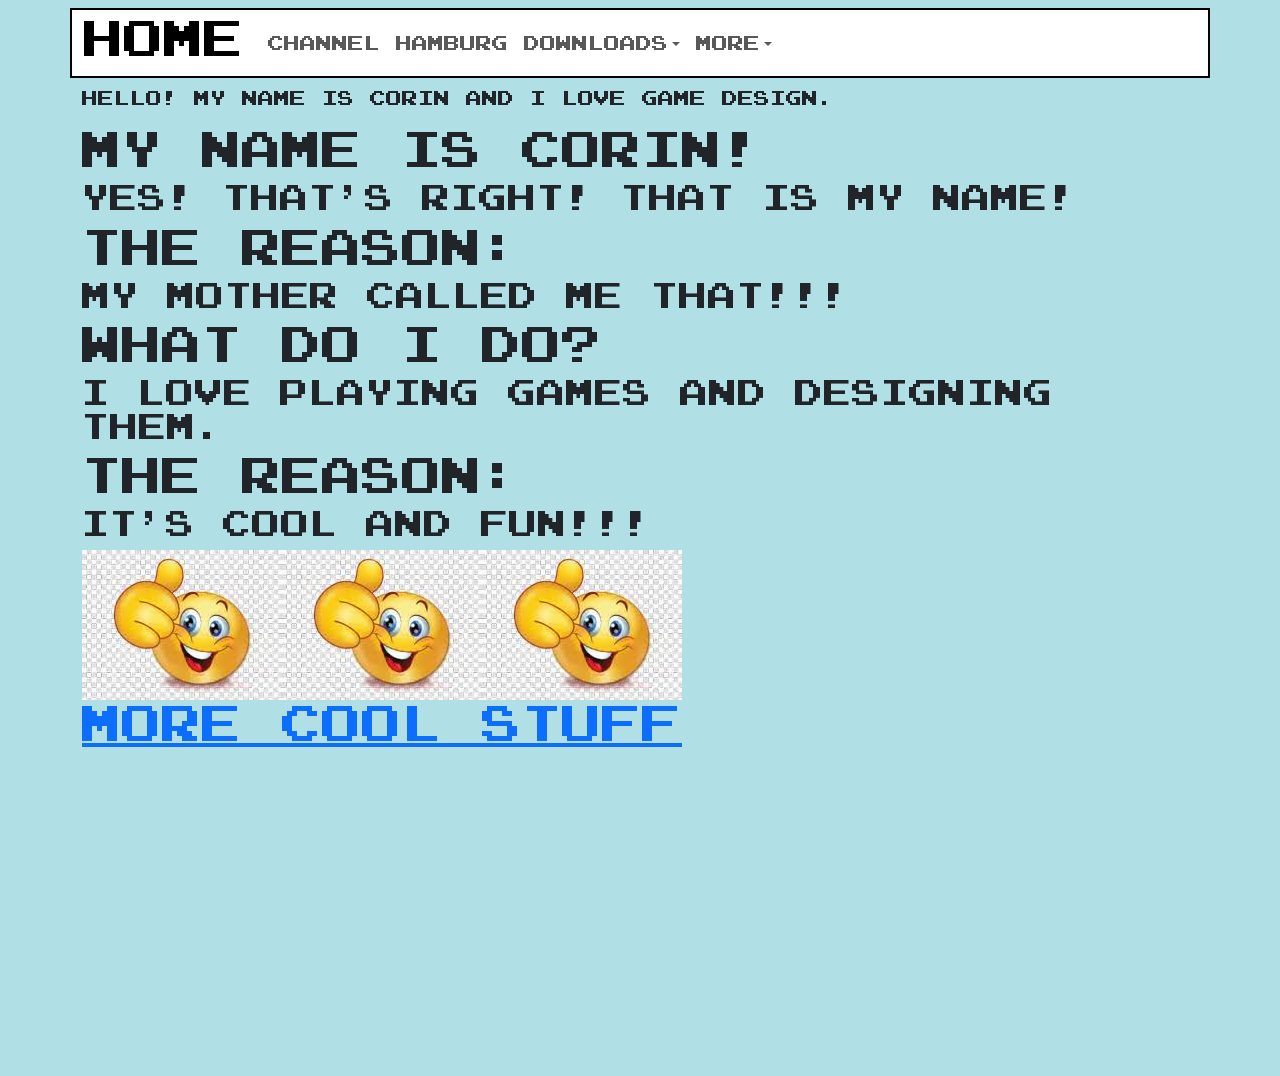
==== index.html @ 2dc98fac "init" ====
<!DOCTYPE html>
<html>
	<head>
		
		<!---apple watch html 5--->
		<style>
			.col {
			border: 2px solid black;
			}
			
		</style>
		
		<meta charset="utf-8">
		<meta name="viewport" content="width=device-width, initial-scale=1">
		
		<link href="assets/css/style.css" rel="stylesheet" type="text/css">
		
		<title>Corin's Website</title>
		<link rel="icon" href="assets\images\yesemoji.ico" type="image/x-icon">
		
		<link href="https://cdn.jsdelivr.net/npm/bootstrap@5.3.5/dist/css/bootstrap.min.css" rel="stylesheet" integrity="sha384-SgOJa3DmI69IUzQ2PVdRZhwQ+dy64/BUtbMJw1MZ8t5HZApcHrRKUc4W0kG879m7" crossorigin="anonymous">
	</head>
	<body class="bkgpage">
		<nav class="navbar navbar-expand-lg">
			<div class="container" style="border: 2px solid black; background-color:white;">
				<a class="navbar-brand" href="index.html" aria-label="Home Link">
					<h1>Home</h1>
				</a>
				<button class="navbar-toggler" type="button" data-bs-toggle="collapse" data-bs-target="#navbarSupportedContent" aria-controls="navbarSupportedContent" aria-expanded="false" aria-label="Toggle navigation">
					<span class="navbar-toggler-icon"></span>
				</button>
				<div class="collapse navbar-collapse" id="navbarSupportedContent">
					<ul class="navbar-nav me-auto mb-2 mb-lg-0">
						<li class="nav-item">
							<a href="https://www.youtube.com/@StupidSmol/videos" target="_blank" class="nav-link" aria-label="Youtube Channel Link">Channel</a>
						</li>
						<li class="nav-item">
							<a href="https://www.google.com/search?q=where+was+the+hamburger+invented%3F&client=opera-gx&hs=tMR&sca_esv=69ac19332292058f&sxsrf=AHTn8zpyc8Y0lJDNUAy5QPfW8pjCgivJaA%3A1745839576097&ei=2GUPaPDeBdeehbIPiYv7IA&ved=0ahUKEwjwqpKez_qMAxVXT0EAHYnFHgQQ4dUDCBA&uact=5&oq=where+was+the+hamburger+invented%3F&gs_lp=[base64]&sclient=gws-wiz-serp" target="_blank" class="nav-link" aria-label="Hamburg Link">Hamburg</a>
						</li>
						<li class="nav-tem dropdown">
							<a class="nav-link dropdown-toggle" href="#" role="button" data-bs-toggle="dropdown" aria-expanded="false">Downloads</a>
							<ul class="dropdown-menu">
								<li>
									<a class="dropdown-item" href="download-mc.html" class="nav-link" aria-label="Minecraft Downloads Link">Minecraft</a>
									<a class="dropdown-item" href="download-smb.html" class="nav-link" aria-label="SMB Downloads Link">Super Mario Bros.</a>
								</ul>
							</li>
						</li>
						<li class="nav-tem dropdown">
							<a class="nav-link dropdown-toggle" href="#" role="button" data-bs-toggle="dropdown" aria-expanded="false">More</a>
							<ul class="dropdown-menu">
								<li>
									<a class="dropdown-item" href="yesemoji.html" class="nav-link"><img src="assets/images/yesemoji.jpeg" aria-label="Yes Emoji Link" class="dropdownyes"></a>
									<a class="dropdown-item" href="devlog.html" class="nav-link" aria-label="Dev Log Link">Dev Log</a>
									<a class="dropdown-item" href="lorem.html" class="nav-link" aria-label="Lorun Ipsum Pain Itself Link">Lorum Ipsum</a>
									<a class="dropdown-item" href="pi.html" class="nav-link" aria-label="Pi Link">π</a>
									<a class="dropdown-item" href="game.html" class="nav-link" aria-label="Crazy Cube Game Link">Crazy Cube</a>
								</ul>
							</li>
						</li>
					</ul>
				</div>
			</div>
		</nav>
		
		<!-- <nav class="navbar text-center" navbar-expand-lg>
			<div class="container d-flex justify-content-center">
			<div class="row" style="border: 2px solid black;">
			<div class="col"><a href="index.html"><h1>Home</h1></a></div>
			<div class="col"><a href="download.html"><h1>Downloads</h1></a></div>
			<div class="col"><a href="https://www.youtube.com/@StupidSmol/videos" target="_blank"><h1>Channel</h1></a></div>
			<div class="col"><a href="https://www.google.com/search?q=where+was+the+hamburger+invented%3F&client=opera-gx&hs=tMR&sca_esv=69ac19332292058f&sxsrf=AHTn8zpyc8Y0lJDNUAy5QPfW8pjCgivJaA%3A1745839576097&ei=2GUPaPDeBdeehbIPiYv7IA&ved=0ahUKEwjwqpKez_qMAxVXT0EAHYnFHgQQ4dUDCBA&uact=5&oq=where+was+the+hamburger+invented%3F&gs_lp=[base64]&sclient=gws-wiz-serp" target="_blank"><h1>Hamburg</h1></a></div>
			</div>
			</div>
		</nav> -->
		
		<div id="MainBody" class="container">
			<p>Hello! My name is Corin and I love game design.</p>
		</div>
		
		<div id="Footer" class="container">
			<h1>My name is Corin!</h1>
			<h3>Yes! That's right! That is my name!</h3>
			<h1>The Reason:</h1>
			<h3>My mother called me that!!!</h3>
			<h1>What do I do?</h1>
			<h3>I love playing games and designing them.</h3>
			<h1>The Reason:</h1>
			<h3>It's cool and fun!!!</h3>
			
			<a href="bio.html"><img src="assets\images\yesemoji.jpeg"></a><a href="secret.html"><img src="assets\images\yesemoji.jpeg" class="d-none d-md-inline"><a href="bio.html"><img src="assets\images\yesemoji.jpeg" class="d-none d-md-inline"><a href="bio.html">
			<h1>More Cool Stuff</h1></a>
			
			<iframe width="420" height="315"
			src="https://www.youtube.com/embed/2Ax_EIb1zks">
			</iframe>
			</div>
			
			<script src="https://cdn.jsdelivr.net/npm/bootstrap@5.3.5/dist/js/bootstrap.bundle.min.js" integrity="sha384-k6d4wzSIapyDyv1kpU366/PK5hCdSbCRGRCMv+eplOQJWyd1fbcAu9OCUj5zNLiq" crossorigin="anonymous"></script>
			</body>
		</html>
---- assets/css/style.css ----
@font-face {
	font-family: SMB; 
	src: url(../fonts/smb.ttf);
}

* {
	font-family: SMB;
}

@font-face {
	font-family: ARCO; 
	src: url(../fonts/ARCO.ttf);
}

@font-face {
	font-family: MEL; 
	src: url(../fonts/melon.ttf);
}

@font-face {
	font-family: MC; 
	src: url(../fonts/Minecraft.ttf);
}

.arcotext {
	font-family: ARCO;
}

.melontext {
	font-family: MEL;
	font-size: 1.25em;
}

.smbtext {
	font-family: SMB;
	font-size: 0.75em;
}

.mctext {
	font-family: MC;
	font-size: 1em;
}

.fileicon {
	height: 200px;
	width: 200px;
}

.snaxindex {
	height: 325px;
	width: 600px;
}

.downloadicon {
	height: 50px;
	width: 50px;
}

.subheading {
	font-size: 0.5em;
}

.navtext {
	font-size: 1.75em;
}

.pitext {
	font-size: 2.75em;
}

.bkgpage {
	background-color:powderblue;
}

.bkgnav {
	background-color:white;
}

.homelogomc {
	height: 65px;
	width: 185px;
}

.homelogosmb {
	height: 60px;
	width: 175px;
}

.dropdownyes {
	height: 40px;
	width: 52px;
}

.dropdowncolor {
	color: black;
}

.dropdownscroll {
	max-height: 325px;
	overflow-y: scroll;
}

.bugmodscroll {
	max-height: 720px;
	overflow-y: scroll;
}

.gamedisplay {
	height: 707px;
	width: 1363px;
}

.funcdisplay {
	height: 100%;
	width: 100%;
}

#wooddrops {
	bottom: 14% !important;
	left: 5.5% !important;
}

#sapdrops {
	bottom: 10.8% !important;
	left: 48.8% !important;
}

.dropsize {
	width: 140%;
	height: 160%;
	border: 4px solid hotpink;
	border-radius: 25px;
}

.dropsize:hover {
	border-color: pink;
}
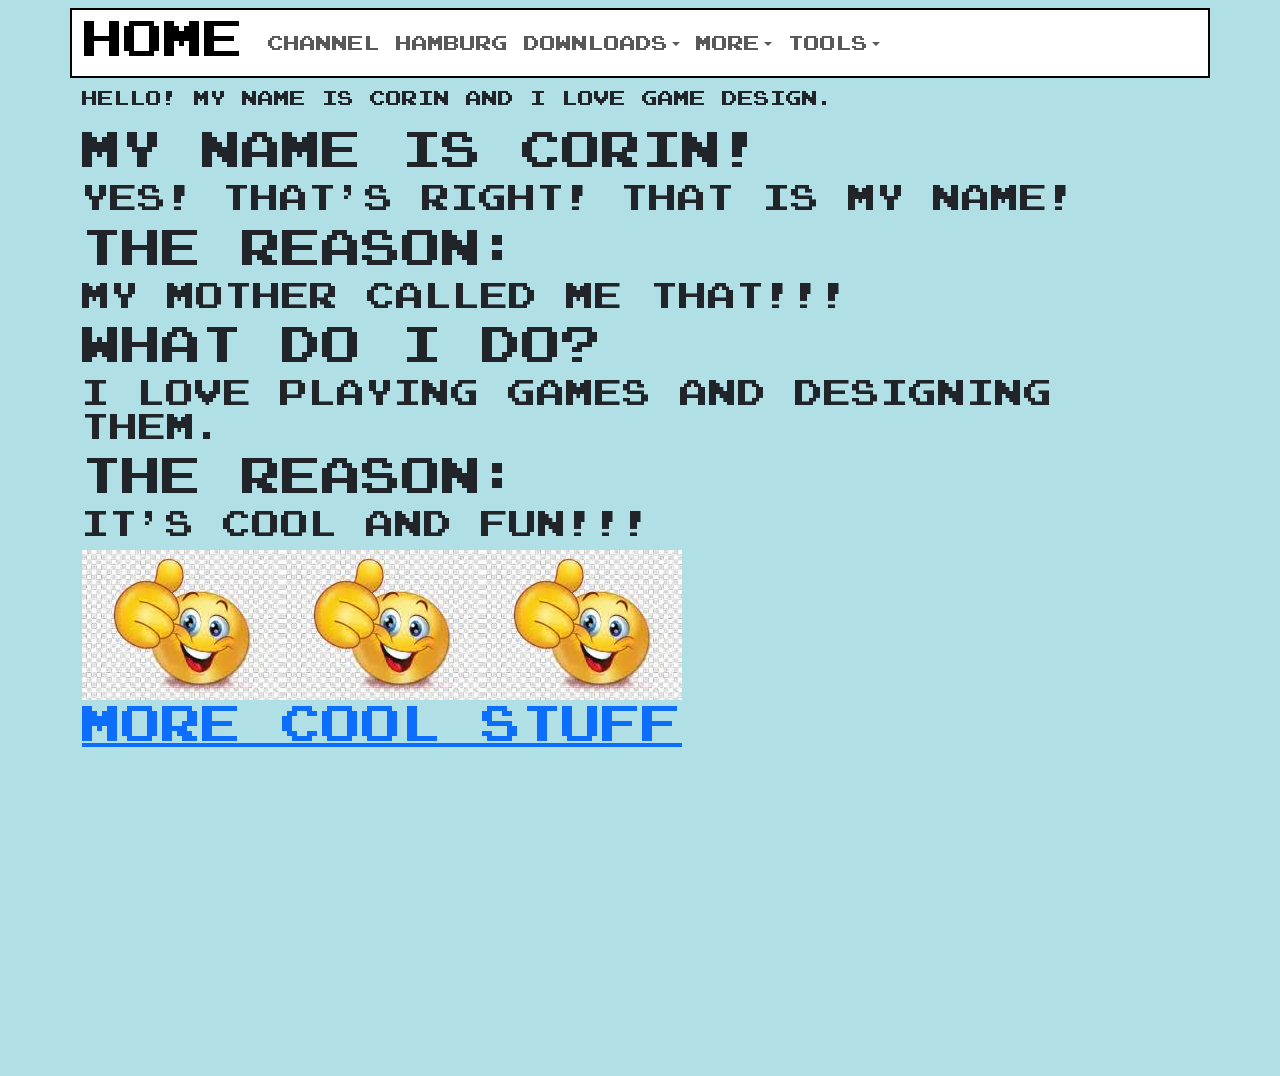
==== commit 7c2bb310: "new stuff" ====
--- a/index.html
+++ b/index.html
@@ -58,6 +58,14 @@
 								</ul>
 							</li>
 						</li>
+						<li class="nav-tem dropdown">
+							<a class="nav-link dropdown-toggle" href="#" role="button" data-bs-toggle="dropdown" aria-expanded="false">Tools</a>
+							<ul class="dropdown-menu">
+								<li>
+									<a class="dropdown-item" href="colourpicker.html" class="nav-link" aria-label="Colour Picker Tool">Colour Picker</a>
+								</ul>
+							</li>
+						</li>
 					</ul>
 				</div>
 			</div>
--- a/assets/css/style.css
+++ b/assets/css/style.css
@@ -29,6 +29,11 @@
 .melontext {
 	font-family: MEL;
 	font-size: 1.25em;
+}
+
+.rgbtext {
+	font-family: MEL;
+	font-size: 0.75em;
 }
 
 .smbtext {
@@ -134,4 +139,12 @@
 
 .dropsize:hover {
 	border-color: pink;
+}
+
+.center {
+  margin: auto;
+  width: 50%;
+  border: 3px solid black;
+  padding: 10px;
+  margin: 10px;
 }
